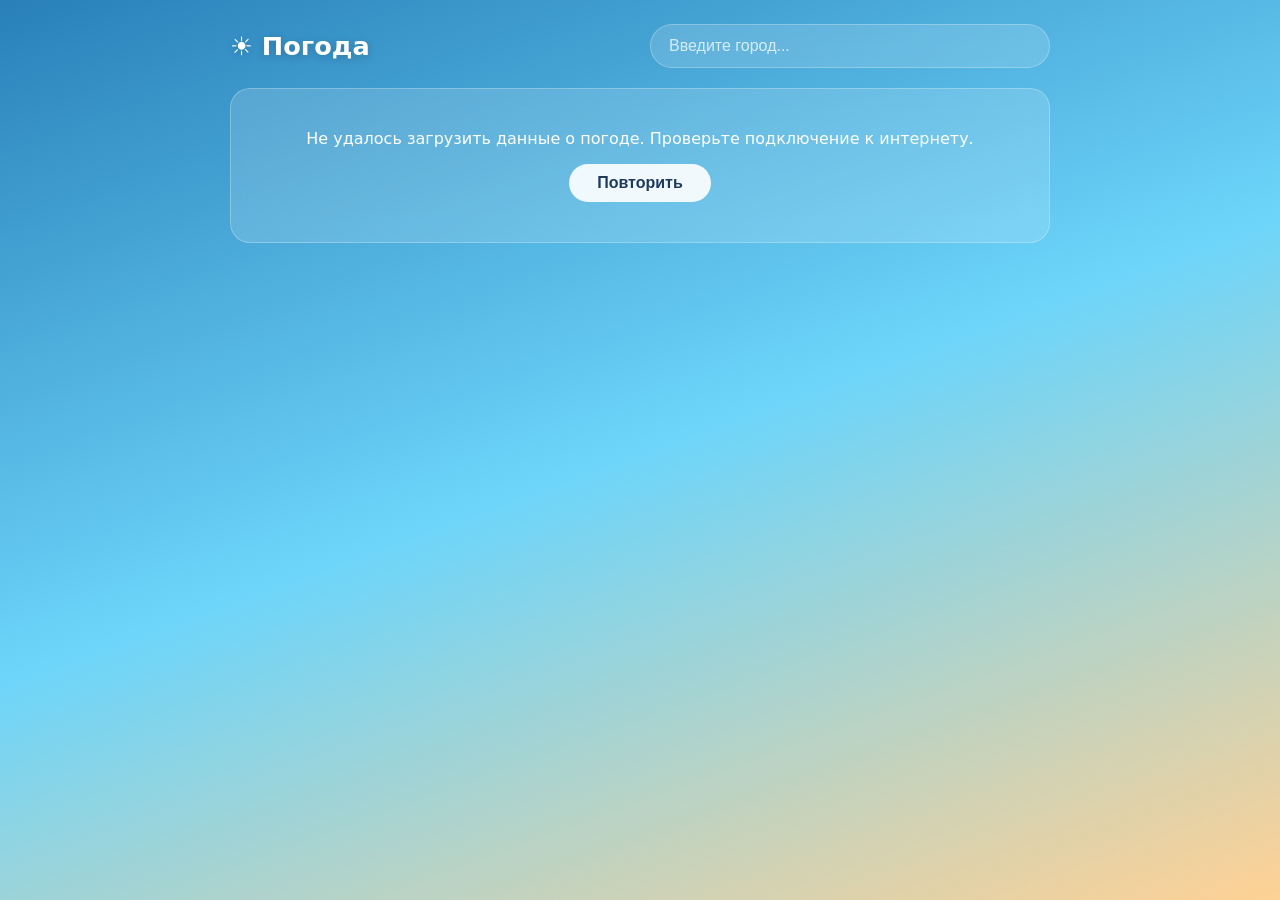
==== index.html @ 4b3b472c "Weather web app with Open-Meteo API and glassmorphism UI" ====
<!DOCTYPE html>
<html lang="ru">
<head>
  <meta charset="UTF-8">
  <meta name="viewport" content="width=device-width, initial-scale=1.0">
  <title>Погода</title>
  <link rel="stylesheet" href="css/style.css">
  <script src="js/app.js" defer></script>
</head>
<body class="bg-day-clear">
  <div class="container">
    <header class="header">
      <h1 class="app-title">☀️ Погода</h1>
      <div class="search-box">
        <input type="text" id="search-input" class="search-input"
               placeholder="Введите город..." autocomplete="off" spellcheck="false">
        <ul id="suggestions" class="suggestions hidden"></ul>
      </div>
    </header>

    <div id="loader" class="loader hidden">
      <div class="spinner"></div>
      <p>Загрузка...</p>
    </div>

    <div id="error-block" class="error-block hidden">
      <p id="error-message">Не удалось загрузить данные.</p>
      <button id="retry-btn" class="retry-btn">Повторить</button>
    </div>

    <main id="weather-content" class="weather-content hidden">
      <section class="card current-card">
        <h2 id="city-name" class="city-name"></h2>
        <p id="current-date" class="current-date"></p>
        <div class="current-main">
          <span id="current-icon" class="current-icon"></span>
          <span id="current-temp" class="current-temp"></span>
        </div>
        <p id="current-desc" class="current-desc"></p>
        <div class="metrics">
          <div class="metric">
            <span class="metric-label">Ощущается как</span>
            <span id="feels-like" class="metric-value"></span>
          </div>
          <div class="metric">
            <span class="metric-label">Влажность</span>
            <span id="humidity" class="metric-value"></span>
          </div>
          <div class="metric">
            <span class="metric-label">Ветер</span>
            <span id="wind" class="metric-value"></span>
          </div>
          <div class="metric">
            <span class="metric-label">Давление</span>
            <span id="pressure" class="metric-value"></span>
          </div>
        </div>
      </section>

      <section class="card">
        <h3 class="section-title">Почасовой прогноз</h3>
        <div id="hourly-list" class="hourly-list"></div>
      </section>

      <section class="card">
        <h3 class="section-title">Прогноз на 7 дней</h3>
        <div id="daily-list" class="daily-list"></div>
      </section>
    </main>
  </div>
</body>
</html>
---- css/style.css ----
:root {
  --card-bg: rgba(255, 255, 255, 0.15);
  --card-border: rgba(255, 255, 255, 0.25);
  --text-main: #ffffff;
  --text-muted: rgba(255, 255, 255, 0.75);
  --radius: 20px;
}

* {
  margin: 0;
  padding: 0;
  box-sizing: border-box;
}

body {
  font-family: 'Segoe UI', 'Rubik', system-ui, -apple-system, sans-serif;
  min-height: 100vh;
  color: var(--text-main);
  background: linear-gradient(160deg, #2193b0, #6dd5ed);
  transition: background 1s ease;
  padding: 24px 16px;
}

/* --- Динамические фоны --- */
body.bg-day-clear   { background: linear-gradient(160deg, #2980b9, #6dd5fa, #ffd194); }
body.bg-day-clouds  { background: linear-gradient(160deg, #616d86, #94a3b8, #cbd5e1); }
body.bg-day-fog     { background: linear-gradient(160deg, #757f9a, #b8c0cc); }
body.bg-day-rain    { background: linear-gradient(160deg, #373b44, #4286f4); }
body.bg-day-snow    { background: linear-gradient(160deg, #83a4d4, #b6fbff); }
body.bg-day-storm   { background: linear-gradient(160deg, #141e30, #243b55); }
body.bg-night-clear { background: linear-gradient(160deg, #0f2027, #203a43, #2c5364); }
body.bg-night-clouds{ background: linear-gradient(160deg, #1f1c2c, #4e4376); }
body.bg-night-fog   { background: linear-gradient(160deg, #2c3e50, #4b6878); }
body.bg-night-rain  { background: linear-gradient(160deg, #000428, #004e92); }
body.bg-night-snow  { background: linear-gradient(160deg, #1e3c72, #2a5298); }
body.bg-night-storm { background: linear-gradient(160deg, #09111b, #1c2a3f); }

.container {
  max-width: 820px;
  margin: 0 auto;
  display: flex;
  flex-direction: column;
  gap: 20px;
}

/* --- Шапка и поиск --- */
.header {
  display: flex;
  align-items: center;
  justify-content: space-between;
  gap: 16px;
  flex-wrap: wrap;
}

.app-title {
  font-size: 1.6rem;
  font-weight: 600;
  text-shadow: 0 2px 8px rgba(0, 0, 0, 0.2);
}

.search-box {
  position: relative;
  flex: 1;
  min-width: 240px;
  max-width: 400px;
}

.search-input {
  width: 100%;
  padding: 12px 18px;
  border: 1px solid var(--card-border);
  border-radius: 999px;
  background: var(--card-bg);
  backdrop-filter: blur(12px);
  -webkit-backdrop-filter: blur(12px);
  color: var(--text-main);
  font-size: 1rem;
  outline: none;
  transition: background 0.2s, box-shadow 0.2s;
}

.search-input::placeholder { color: var(--text-muted); }

.search-input:focus {
  background: rgba(255, 255, 255, 0.25);
  box-shadow: 0 4px 20px rgba(0, 0, 0, 0.15);
}

.suggestions {
  position: absolute;
  top: calc(100% + 8px);
  left: 0;
  right: 0;
  list-style: none;
  background: rgba(40, 55, 80, 0.85);
  backdrop-filter: blur(16px);
  -webkit-backdrop-filter: blur(16px);
  border: 1px solid var(--card-border);
  border-radius: 16px;
  overflow: hidden;
  z-index: 10;
  box-shadow: 0 8px 30px rgba(0, 0, 0, 0.3);
}

.suggestions li {
  padding: 12px 18px;
  cursor: pointer;
  transition: background 0.15s;
}

.suggestions li:hover,
.suggestions li.active {
  background: rgba(255, 255, 255, 0.15);
}

.suggestions .sub {
  display: block;
  font-size: 0.8rem;
  color: var(--text-muted);
}

/* --- Карточки --- */
.card {
  background: var(--card-bg);
  border: 1px solid var(--card-border);
  border-radius: var(--radius);
  backdrop-filter: blur(12px);
  -webkit-backdrop-filter: blur(12px);
  box-shadow: 0 8px 32px rgba(0, 0, 0, 0.12);
  padding: 24px;
}

.weather-content {
  display: flex;
  flex-direction: column;
  gap: 20px;
}

/* --- Текущая погода --- */
.current-card { text-align: center; }

.city-name {
  font-size: 1.8rem;
  font-weight: 600;
}

.current-date {
  color: var(--text-muted);
  margin-top: 4px;
  text-transform: capitalize;
}

.current-main {
  display: flex;
  align-items: center;
  justify-content: center;
  gap: 16px;
  margin: 16px 0 8px;
}

.current-icon { font-size: 4.5rem; line-height: 1; }

.current-temp {
  font-size: 4.5rem;
  font-weight: 300;
  text-shadow: 0 2px 12px rgba(0, 0, 0, 0.2);
}

.current-desc {
  font-size: 1.2rem;
  color: var(--text-muted);
  margin-bottom: 20px;
}

.metrics {
  display: grid;
  grid-template-columns: repeat(4, 1fr);
  gap: 12px;
}

.metric {
  background: rgba(255, 255, 255, 0.1);
  border-radius: 14px;
  padding: 14px 8px;
  display: flex;
  flex-direction: column;
  gap: 6px;
}

.metric-label {
  font-size: 0.8rem;
  color: var(--text-muted);
}

.metric-value {
  font-size: 1.1rem;
  font-weight: 600;
}

/* --- Почасовой прогноз --- */
.section-title {
  font-size: 1.1rem;
  font-weight: 600;
  margin-bottom: 16px;
}

.hourly-list {
  display: flex;
  gap: 10px;
  overflow-x: auto;
  padding-bottom: 8px;
  scrollbar-width: thin;
  scrollbar-color: rgba(255, 255, 255, 0.4) transparent;
}

.hourly-item {
  flex: 0 0 auto;
  min-width: 68px;
  display: flex;
  flex-direction: column;
  align-items: center;
  gap: 8px;
  background: rgba(255, 255, 255, 0.1);
  border-radius: 14px;
  padding: 12px 8px;
}

.hourly-time { font-size: 0.85rem; color: var(--text-muted); }
.hourly-icon { font-size: 1.6rem; }
.hourly-temp { font-weight: 600; }

/* --- 7-дневный прогноз --- */
.daily-list {
  display: flex;
  flex-direction: column;
  gap: 6px;
}

.daily-item {
  display: grid;
  grid-template-columns: 1fr auto 1fr;
  align-items: center;
  gap: 12px;
  padding: 10px 14px;
  background: rgba(255, 255, 255, 0.08);
  border-radius: 12px;
}

.daily-day { text-transform: capitalize; }
.daily-icon { font-size: 1.5rem; text-align: center; }

.daily-temps {
  text-align: right;
  font-variant-numeric: tabular-nums;
}

.daily-temps .min { color: var(--text-muted); margin-left: 10px; }

/* --- Загрузка и ошибки --- */
.loader {
  display: flex;
  flex-direction: column;
  align-items: center;
  gap: 14px;
  padding: 48px 0;
  color: var(--text-muted);
}

.spinner {
  width: 44px;
  height: 44px;
  border: 4px solid rgba(255, 255, 255, 0.25);
  border-top-color: #fff;
  border-radius: 50%;
  animation: spin 0.9s linear infinite;
}

@keyframes spin { to { transform: rotate(360deg); } }

.error-block {
  text-align: center;
  padding: 40px 24px;
  background: var(--card-bg);
  border: 1px solid var(--card-border);
  border-radius: var(--radius);
  backdrop-filter: blur(12px);
  -webkit-backdrop-filter: blur(12px);
}

.retry-btn {
  margin-top: 16px;
  padding: 10px 28px;
  border: none;
  border-radius: 999px;
  background: rgba(255, 255, 255, 0.9);
  color: #1e3a5f;
  font-size: 1rem;
  font-weight: 600;
  cursor: pointer;
  transition: transform 0.15s, box-shadow 0.15s;
}

.retry-btn:hover {
  transform: translateY(-2px);
  box-shadow: 0 6px 18px rgba(0, 0, 0, 0.2);
}

.hidden { display: none !important; }

/* --- Адаптивность --- */
@media (max-width: 600px) {
  .header { flex-direction: column; align-items: stretch; }
  .app-title { text-align: center; }
  .search-box { max-width: none; }
  .metrics { grid-template-columns: repeat(2, 1fr); }
  .current-temp, .current-icon { font-size: 3.4rem; }
}
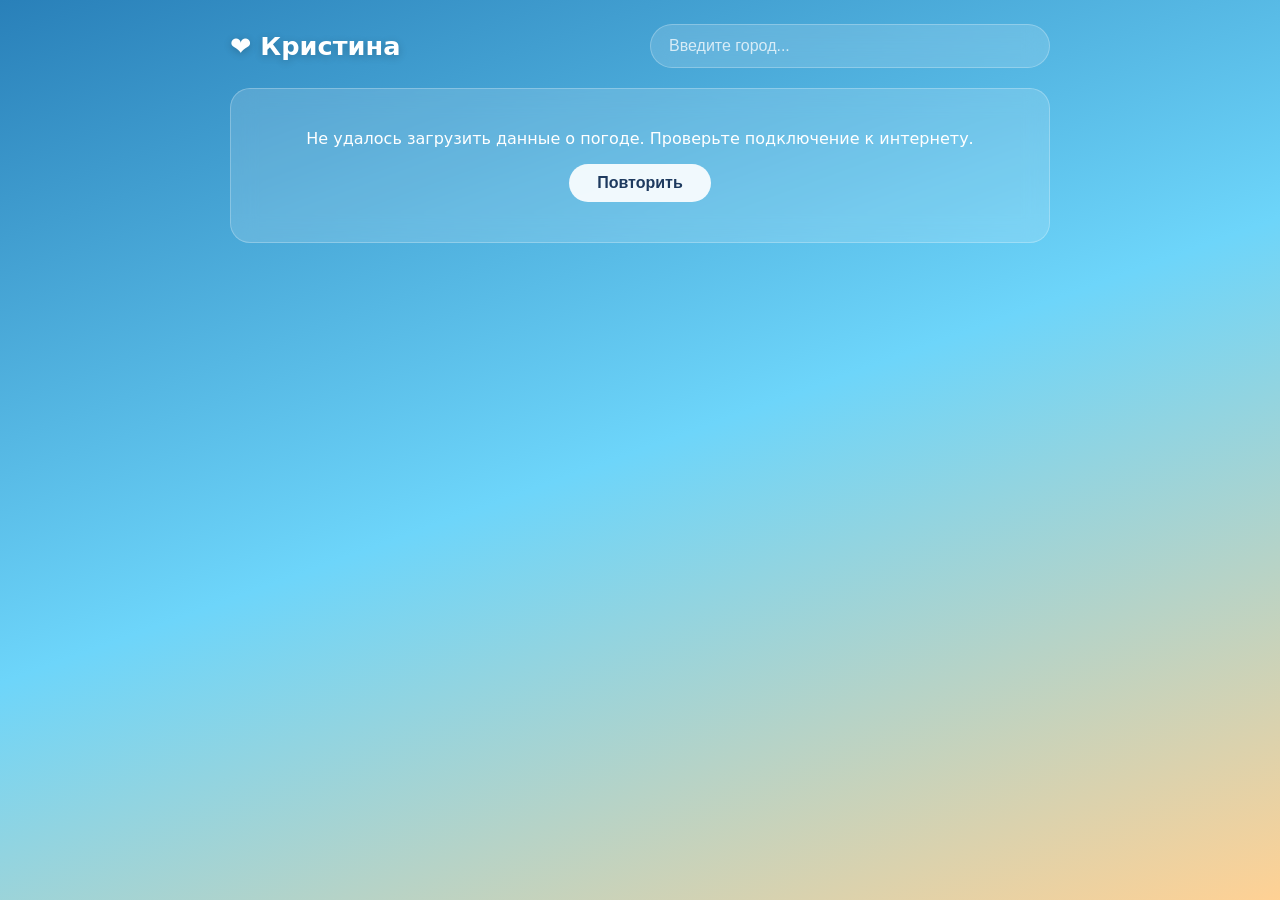
==== commit 8d43e29a: "Добавлен эмодзи" ====
--- a/index.html
+++ b/index.html
@@ -10,7 +10,7 @@
 <body class="bg-day-clear">
   <div class="container">
     <header class="header">
-      <h1 class="app-title">☀️ Погода</h1>
+      <h1 class="app-title">❤️ Кристина</h1>
       <div class="search-box">
         <input type="text" id="search-input" class="search-input"
                placeholder="Введите город..." autocomplete="off" spellcheck="false">
